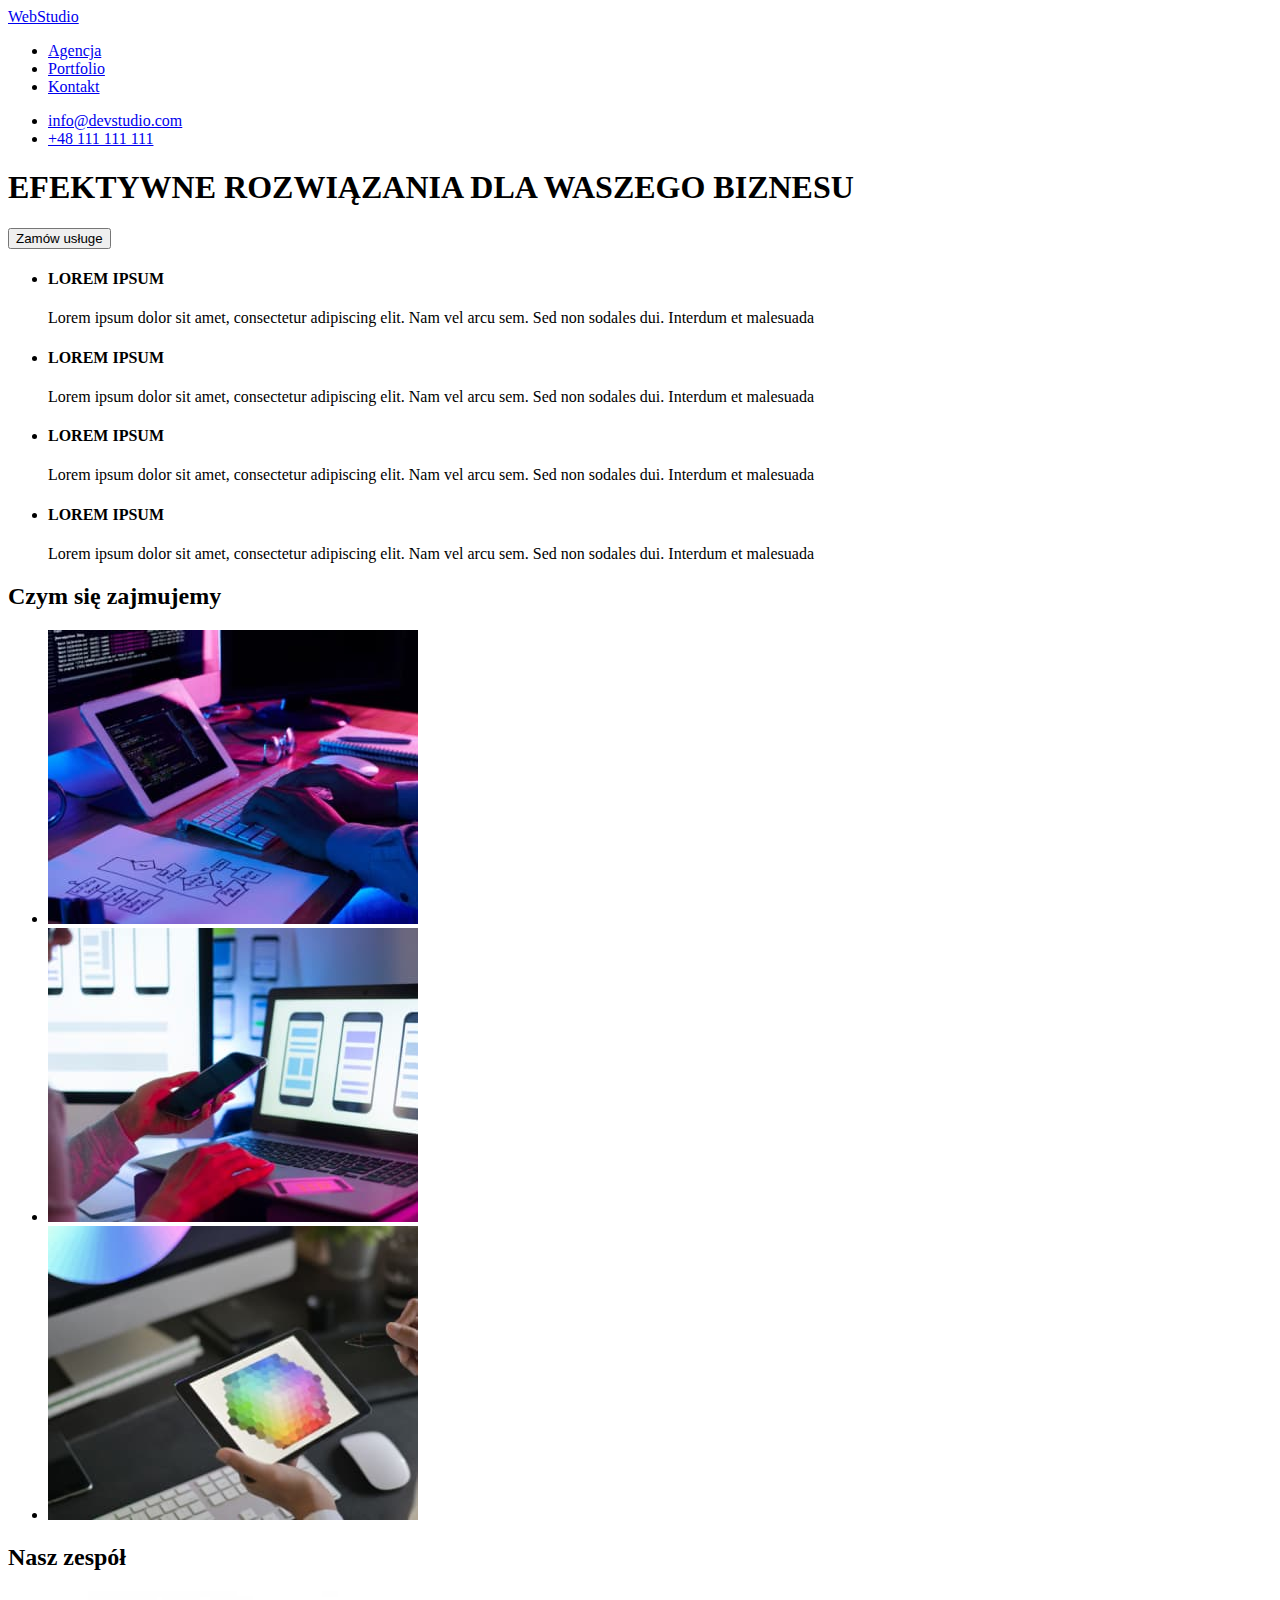
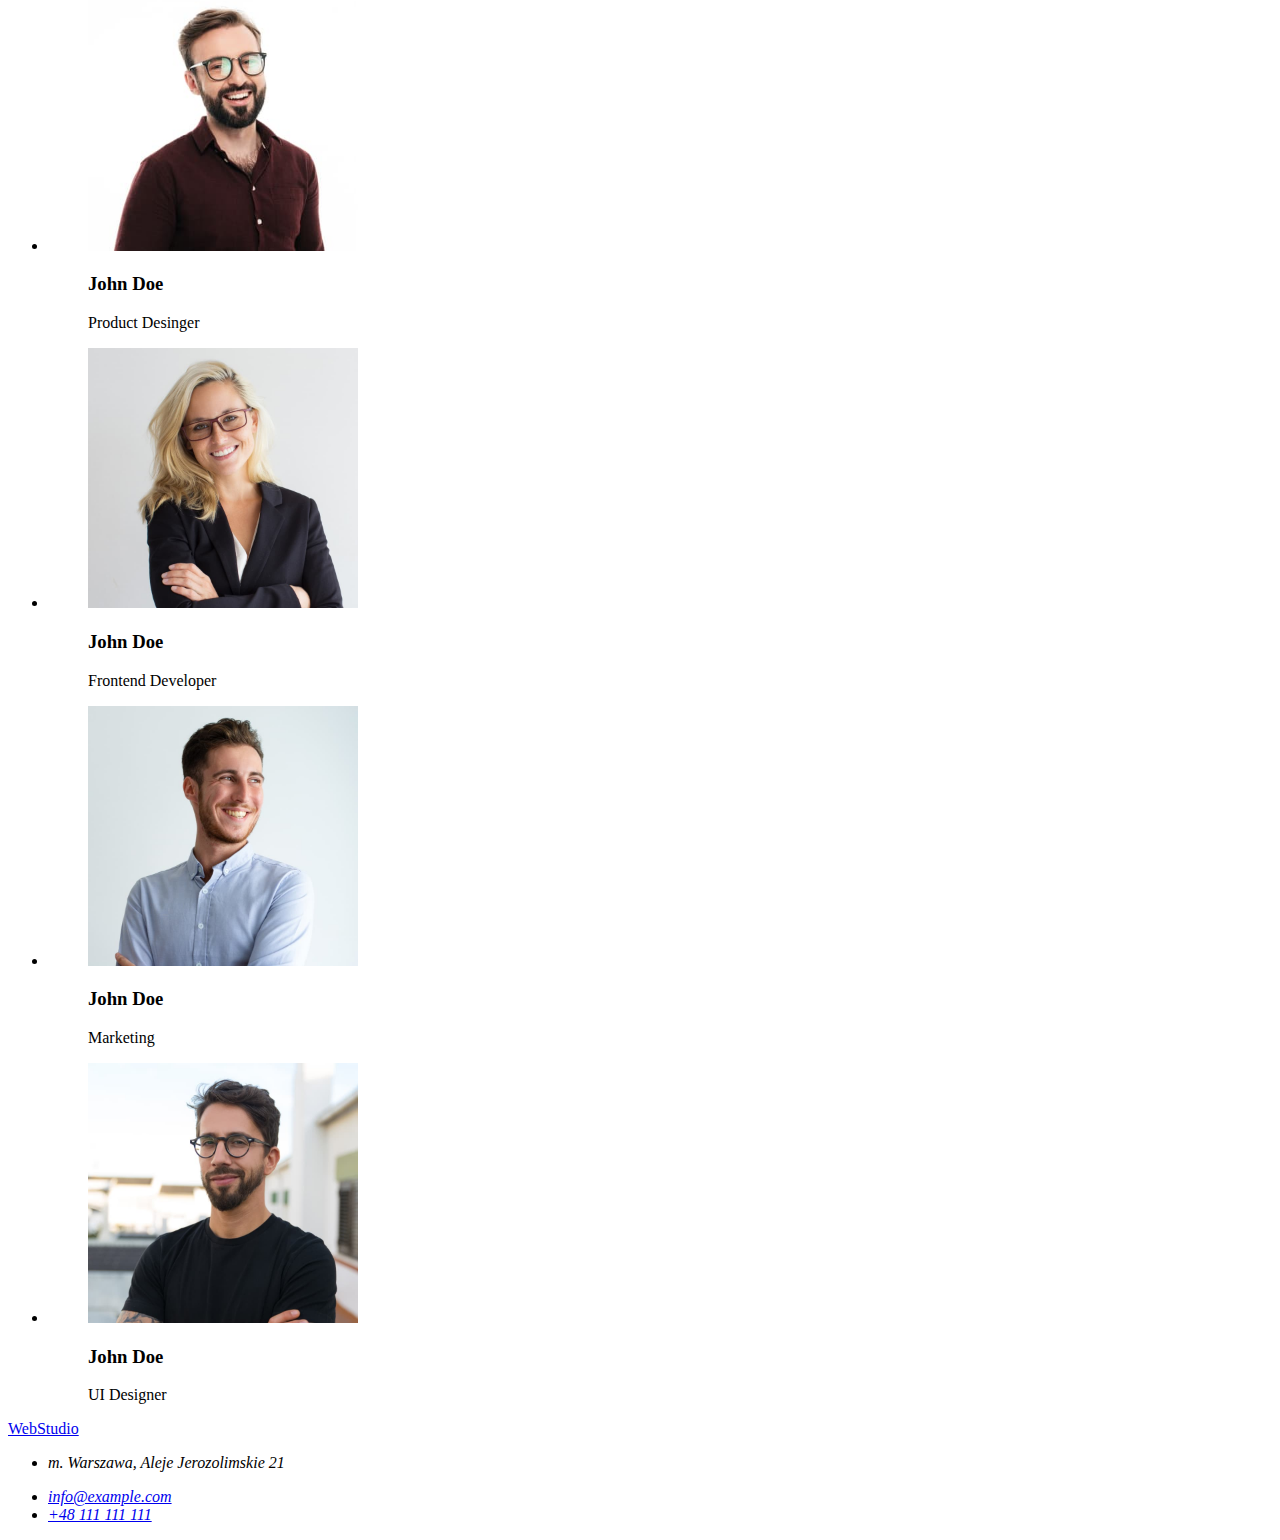
==== index.html @ 22549c51 "start" ====
<!DOCTYPE html>
<html lang="pl">
  <head>
    <meta charset="UTF-8" />
    <meta http-equiv="X-UA-Compatible" content="IE=edge" />
    <meta name="viewport" content="width=device-width, initial-scale=1.0" />
    <title>Studio</title>
  </head>
  <body>
    <header>
      <a href="#">WebStudio</a>
      <nav>
        <ul>
          <li><a href="#">Agencja</a></li>
          <li><a href="#">Portfolio</a></li>
          <li><a href="#">Kontakt</a></li>
        </ul>
      </nav>

      <ul>
        <li><a href="mailto:info@devstudio.com">info@devstudio.com</a></li>
        <li><a href="tel:+48111111111">+48 111 111 111</a></li>
      </ul>
    </header>
    <main>
      <section>
        <h1>EFEKTYWNE ROZWIĄZANIA DLA WASZEGO BIZNESU</h1>
        <button type="button">Zamów usługe</button>
      </section>

      <div>
        <ul>
          <li>
            <h4>LOREM IPSUM</h4>
            <p>
              Lorem ipsum dolor sit amet, consectetur adipiscing elit. Nam vel
              arcu sem. Sed non sodales dui. Interdum et malesuada
            </p>
          </li>
          <li>
            <h4>LOREM IPSUM</h4>
            <p>
              Lorem ipsum dolor sit amet, consectetur adipiscing elit. Nam vel
              arcu sem. Sed non sodales dui. Interdum et malesuada
            </p>
          </li>
          <li>
            <h4>LOREM IPSUM</h4>
            <p>
              Lorem ipsum dolor sit amet, consectetur adipiscing elit. Nam vel
              arcu sem. Sed non sodales dui. Interdum et malesuada
            </p>
          </li>
          <li>
            <h4>LOREM IPSUM</h4>
            <p>
              Lorem ipsum dolor sit amet, consectetur adipiscing elit. Nam vel
              arcu sem. Sed non sodales dui. Interdum et malesuada
            </p>
          </li>
        </ul>
      </div>
      <section>
        <h2>Czym się zajmujemy</h2>
        <ul>
          <li>
            <img
              src="./images/Czym1(1).jpg"
              alt="Czym się zajmujemy 1"
              width="370"
              height="294"
            />
          </li>
          <li>
            <img
              src="./images/Czym2.jpg"
              alt="Czym się zajmujemy 2"
              width="370"
              height="294"
            />
          </li>
          <li>
            <img
              src="./images/Czym3.jpg"
              alt="Czym się zajmujemy 3"
              width="370"
              height="294"
            />
          </li>
        </ul>
      </section>
      <section>
        <h2>Nasz zespół</h2>
        <ul>
          <li>
            <figure>
              <img
                src="./images/Nasz1.jpg"
                alt="Product Desinger"
                width="270"
                height="260"
              />
              <figcaption>
                <h3>John Doe</h3>
                <p>Product Desinger</p>
              </figcaption>
            </figure>
          </li>
          <li>
            <figure>
              <img
                src="./images/Nasz2.jpg"
                alt="Frontend Developer"
                width="270"
                height="260"
              />
              <figcaption>
                <h3>John Doe</h3>
                <p>Frontend Developer</p>
              </figcaption>
            </figure>
          </li>
          <li>
            <figure>
              <img
                src="./images/Nasz3.jpg"
                alt="Marketing"
                width="270"
                height="260"
              />
              <figcaption>
                <h3>John Doe</h3>
                <p>Marketing</p>
              </figcaption>
            </figure>
          </li>
          <li>
            <figure>
              <img
                src="./images/Nasz4.jpg"
                alt="UI Designer"
                width="270"
                height="260"
              />
              <figcaption>
                <h3>John Doe</h3>
                <p>UI Designer</p>
              </figcaption>
            </figure>
          </li>
        </ul>
      </section>
    </main>
    <footer>
      <a href="#">WebStudio</a>
      <address>
        <ul>
          <li><p>m. Warszawa, Aleje Jerozolimskie 21</p></li>
          <li><a href="mailto:info@example.com">info@example.com</a></li>
          <li><a href="tel:+48111111111">+48 111 111 111</a></li>
        </ul>
      </address>
    </footer>
  </body>
</html>
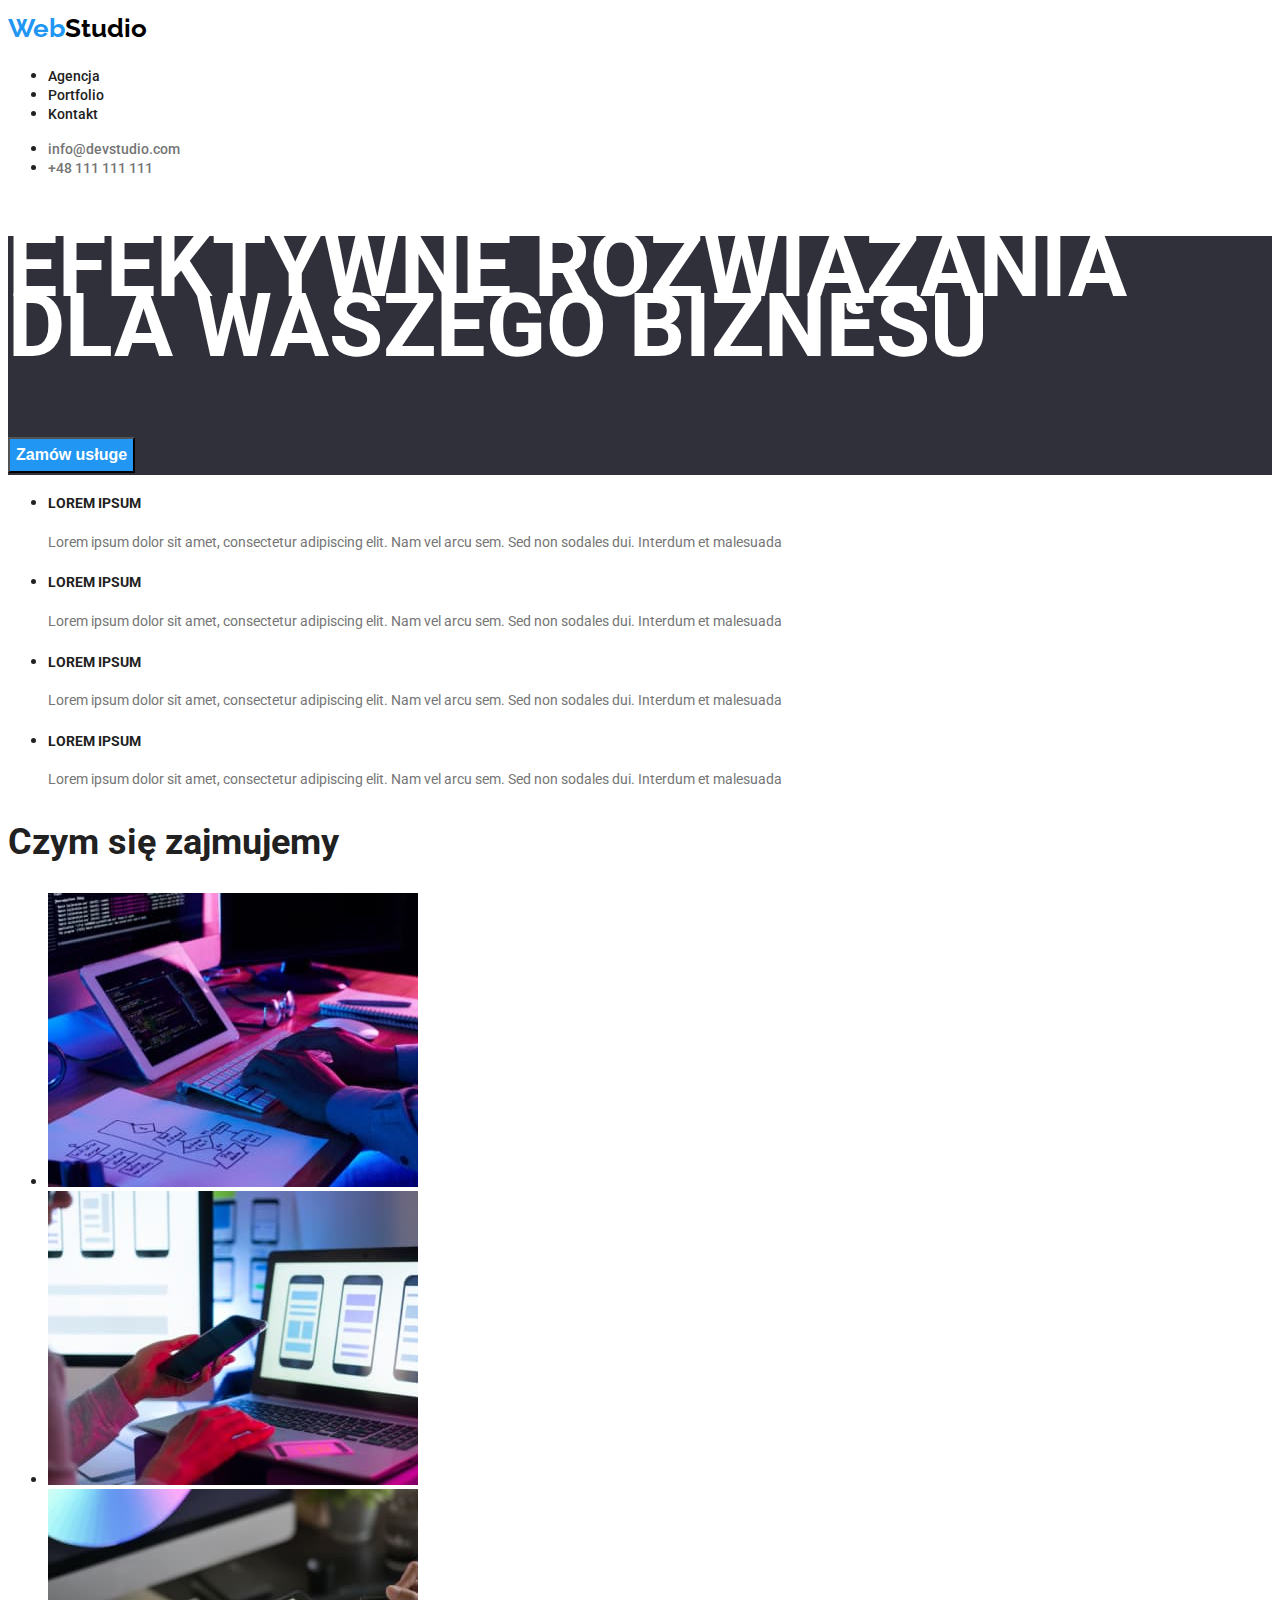
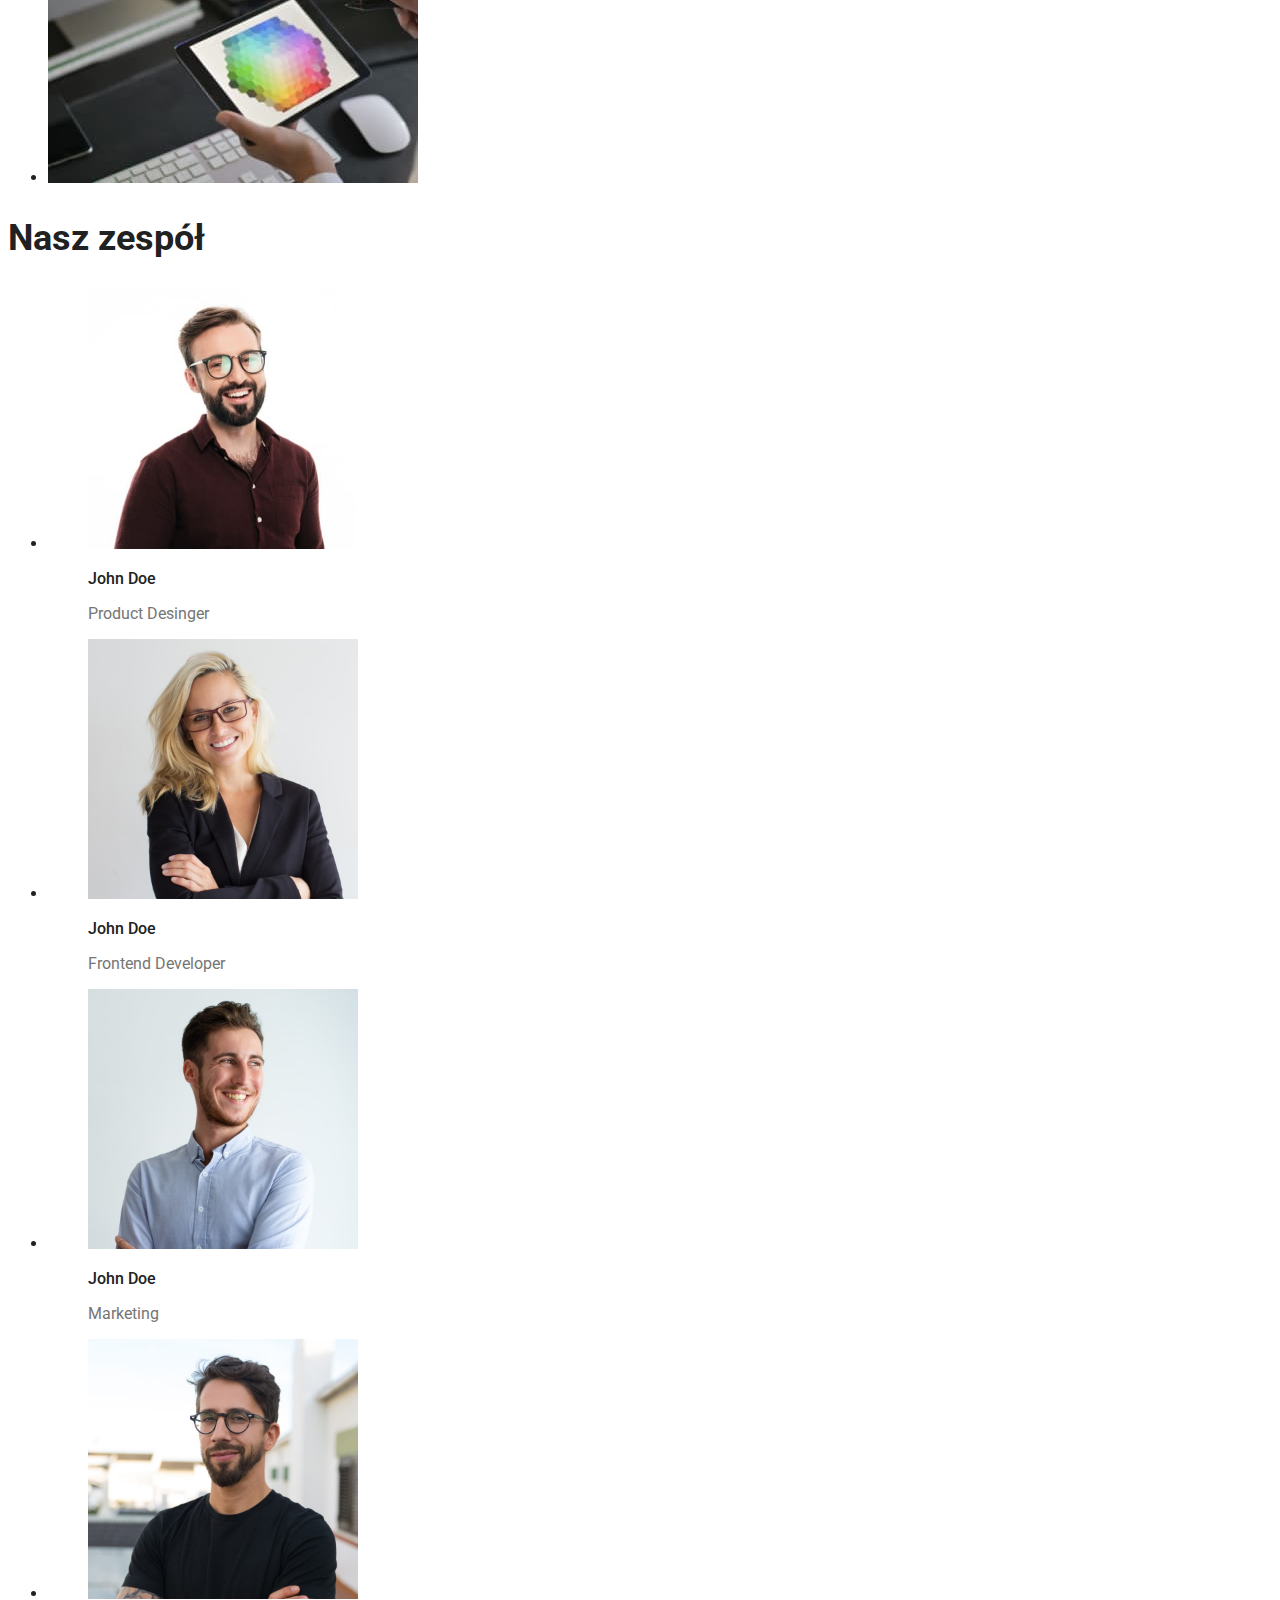
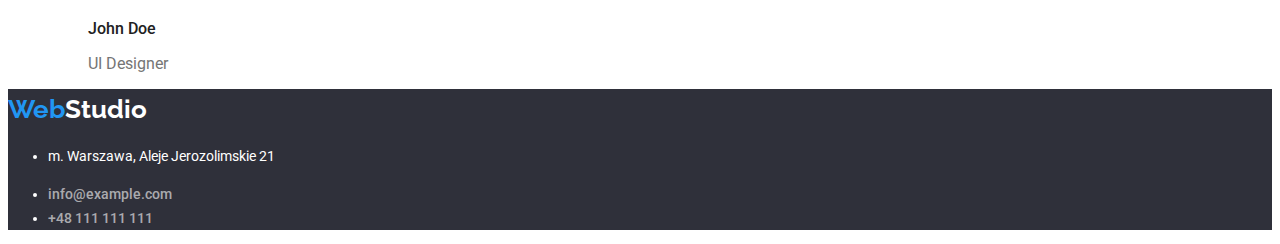
==== commit 95538eb6: "Zadanie ukończone (chyba)" ====
--- a/index.html
+++ b/index.html
@@ -5,31 +5,42 @@
     <meta http-equiv="X-UA-Compatible" content="IE=edge" />
     <meta name="viewport" content="width=device-width, initial-scale=1.0" />
     <title>Studio</title>
+    <link rel="preconnect" href="https://fonts.googleapis.com" />
+    <link rel="preconnect" href="https://fonts.gstatic.com" crossorigin />
+    <link
+      href="https://fonts.googleapis.com/css2?family=Raleway:wght@700&family=Roboto:wght@400;500;700;900&display=swap"
+      rel="stylesheet"
+    />
+    <link rel="stylesheet" href="./css/style.css" />
   </head>
   <body>
     <header>
-      <a href="#">WebStudio</a>
-      <nav>
+      <a class="logo" href="#">Web<span class="c-h-studio">Studio</span></a>
+      <nav class="navigation">
         <ul>
-          <li><a href="#">Agencja</a></li>
-          <li><a href="#">Portfolio</a></li>
+          <li><a href="./index.html">Agencja</a></li>
+          <li><a href="./portfolio.html">Portfolio</a></li>
           <li><a href="#">Kontakt</a></li>
         </ul>
       </nav>
 
       <ul>
-        <li><a href="mailto:info@devstudio.com">info@devstudio.com</a></li>
-        <li><a href="tel:+48111111111">+48 111 111 111</a></li>
+        <li>
+          <a class="address" href="mailto:info@devstudio.com"
+            >info@devstudio.com</a
+          >
+        </li>
+        <li><a class="address" href="tel:+48111111111">+48 111 111 111</a></li>
       </ul>
     </header>
     <main>
-      <section>
+      <section class="section-1">
         <h1>EFEKTYWNE ROZWIĄZANIA DLA WASZEGO BIZNESU</h1>
         <button type="button">Zamów usługe</button>
       </section>
 
       <div>
-        <ul>
+        <ul class="list-1">
           <li>
             <h4>LOREM IPSUM</h4>
             <p>
@@ -60,12 +71,12 @@
           </li>
         </ul>
       </div>
-      <section>
+      <section class="section-2">
         <h2>Czym się zajmujemy</h2>
         <ul>
           <li>
             <img
-              src="./images/Czym1(1).jpg"
+              src="./images/Czym1.jpg"
               alt="Czym się zajmujemy 1"
               width="370"
               height="294"
@@ -89,7 +100,7 @@
           </li>
         </ul>
       </section>
-      <section>
+      <section class="section-3">
         <h2>Nasz zespół</h2>
         <ul>
           <li>
@@ -151,13 +162,19 @@
         </ul>
       </section>
     </main>
-    <footer>
-      <a href="#">WebStudio</a>
+    <footer class="footer">
+      <a class="logo" href="#">Web<span class="c-f-studio">Studio</span></a>
       <address>
         <ul>
           <li><p>m. Warszawa, Aleje Jerozolimskie 21</p></li>
-          <li><a href="mailto:info@example.com">info@example.com</a></li>
-          <li><a href="tel:+48111111111">+48 111 111 111</a></li>
+          <li>
+            <a class="address" href="mailto:info@example.com"
+              >info@example.com</a
+            >
+          </li>
+          <li>
+            <a class="address" href="tel:+48111111111">+48 111 111 111</a>
+          </li>
         </ul>
       </address>
     </footer>
--- a/css/style.css
+++ b/css/style.css
@@ -0,0 +1,127 @@
+body {
+  background-color: #ffffff;
+  color: #212121;
+  font-family: "Roboto", sans-serif;
+}
+
+.button > [type] {
+  background-color: #f5f4fa;
+  color: #212121;
+  cursor: pointer;
+}
+.button > [type]:hover,
+.button > [type]:focus {
+  background-color: #2196f3;
+  color: #ffffff;
+}
+
+.logo {
+  font-family: "Raleway";
+  font-weight: 700;
+  font-size: 26px;
+  line-height: 1.6;
+  text-decoration: none;
+  color: #2196f3;
+}
+.logo .c-h-studio {
+  color: #000000;
+}
+.logo .c-f-studio {
+  color: #ffffff;
+}
+.address {
+  text-decoration: none;
+  color: #757575;
+  font-weight: 500;
+  font-size: 14px;
+  line-height: 16px;
+}
+.footer {
+  background-color: #2f303a;
+  color: #ffffff;
+  font-weight: 400;
+  font-size: 14px;
+  line-height: 24px;
+  font-style: "Roboto";
+}
+.footer [href^="mailto"],
+.footer [href^="tel"] {
+  color: rgba(255, 255, 255, 0.6);
+}
+.footer li {
+  font-style: normal;
+}
+.address:hover,
+.address:focus {
+  color: #2196f3;
+}
+
+.navigation > ul > li > a {
+  text-decoration: none;
+  font-weight: 500;
+  font-size: 14px;
+  line-height: 16px;
+  color: #212121;
+}
+
+.navigation > ul > li > a:hover {
+  color: #2196f3;
+}
+.section-1 {
+  background-color: #2f303a;
+  color: #ffffff;
+  font-weight: 900;
+  font-size: 44px;
+  line-height: 60px;
+}
+.section-1 > button {
+  background-color: #2196f3;
+  color: #ffffff;
+  font-weight: 700;
+  font-size: 16px;
+  line-height: 30px;
+}
+.list-1 > li > h4 {
+  font-weight: 700;
+  font-size: 14px;
+  line-height: 16px;
+}
+.list-1 > li > p {
+  font-weight: 400;
+  font-size: 14px;
+  line-height: 24px;
+  color: #757575;
+}
+.section-2 > h2 {
+  font-weight: 700;
+  font-size: 36px;
+  line-height: 42px;
+}
+
+.section-3 > h2 {
+  font-weight: 700;
+  font-size: 36px;
+  line-height: 42px;
+}
+.section-3 h3 {
+  font-weight: 500;
+  font-size: 16px;
+  line-height: 19px;
+}
+.section-3 p {
+  font-weight: 400;
+  font-size: 16px;
+  line-height: 19px;
+  color: #757575;
+}
+.list-portfolio h3 {
+  font-weight: 700;
+  font-size: 18px;
+  line-height: 36px;
+}
+.list-portfolio p {
+  font-weight: 400;
+  font-size: 16px;
+  line-height: 30px;
+  color: #757575;
+}
